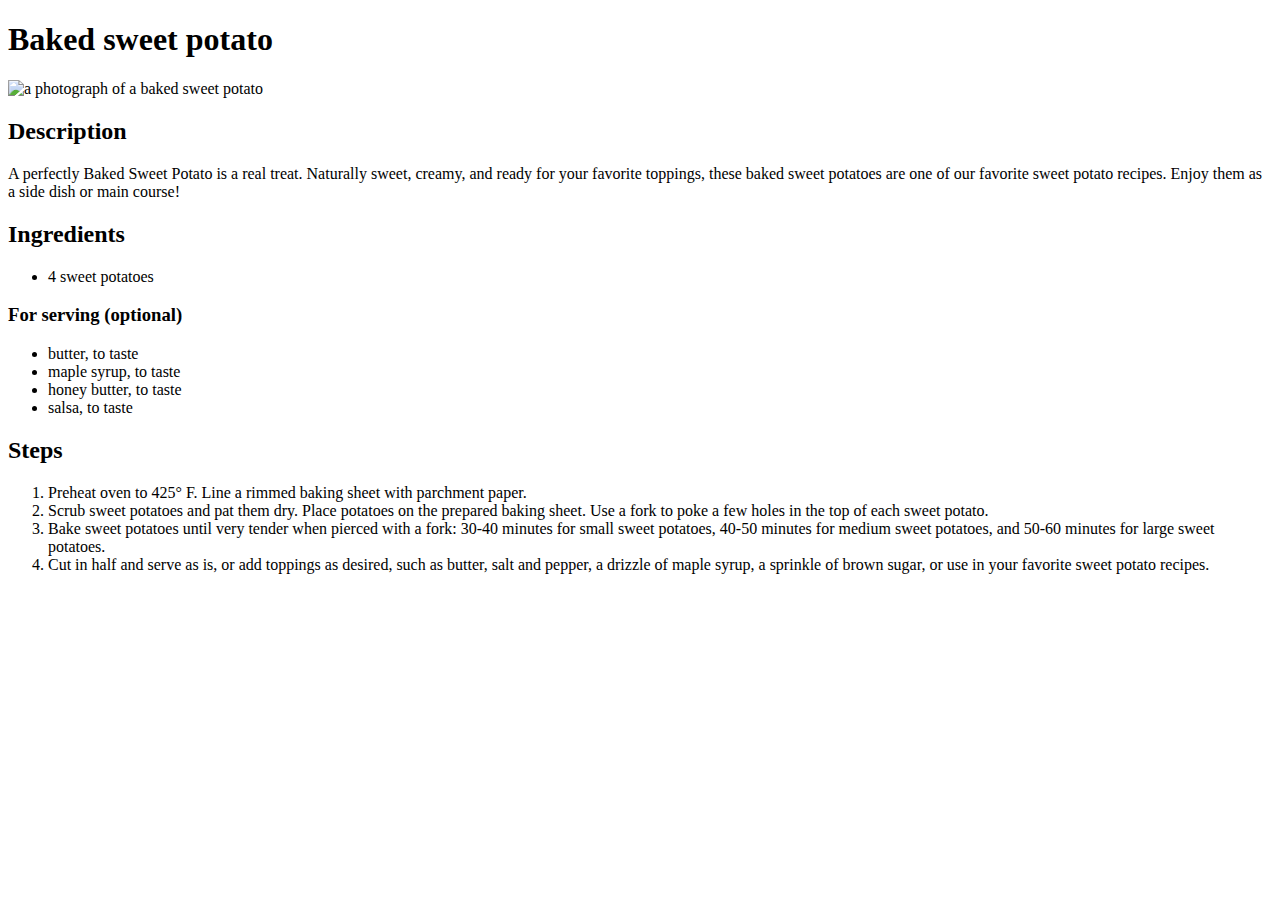
==== recipes/baked-sweet-potato.html @ 2f5e4ae8 "Include two additional recipes, corresponding images, and links on homepage" ====
<!DOCTYPE html>
<html lang="en">
<head>
    <meta charset="UTF-8">
    <meta http-equiv="X-UA-Compatible" content="IE=edge">
    <meta name="viewport" content="width=device-width, initial-scale=1.0">
    <title>Recipes</title>
</head>
<body>
    <h1>Baked sweet potato</h1>
    <img src="../img/baked-sweet-potato.jpg" alt="a photograph of a baked sweet potato">
    <h2>Description</h2>
    <p>A perfectly Baked Sweet Potato is a real treat. Naturally sweet, creamy, and ready for your favorite toppings, these baked sweet potatoes are one of our favorite sweet potato recipes. Enjoy them as a side dish or main course!</p>
    <h2>Ingredients</h2>
    <ul>
        <li>4 sweet potatoes</li>
    </ul>
    <h3>For serving (optional)</h3>
    <ul>
        <li>butter, to taste</li>
        <li>maple syrup, to taste</li>
        <li>honey butter, to taste</li>
        <li>salsa, to taste</li>
    </ul>
    <h2>Steps</h2>
    <ol>
        <li>Preheat oven to 425° F. Line a rimmed baking sheet with parchment paper.</li>
        <li>Scrub sweet potatoes and pat them dry. Place potatoes on the prepared baking sheet. Use a fork to poke a few holes in the top of each sweet potato.</li>
        <li>Bake sweet potatoes until very tender when pierced with a fork: 30-40 minutes for small sweet potatoes, 40-50 minutes for medium sweet potatoes, and 50-60 minutes for large sweet potatoes.</li>
        <li>Cut in half and serve as is, or add toppings as desired, such as butter, salt and pepper, a drizzle of maple syrup, a sprinkle of brown sugar, or use in your favorite sweet potato recipes.</li>
    </ol>
</body>
</html>
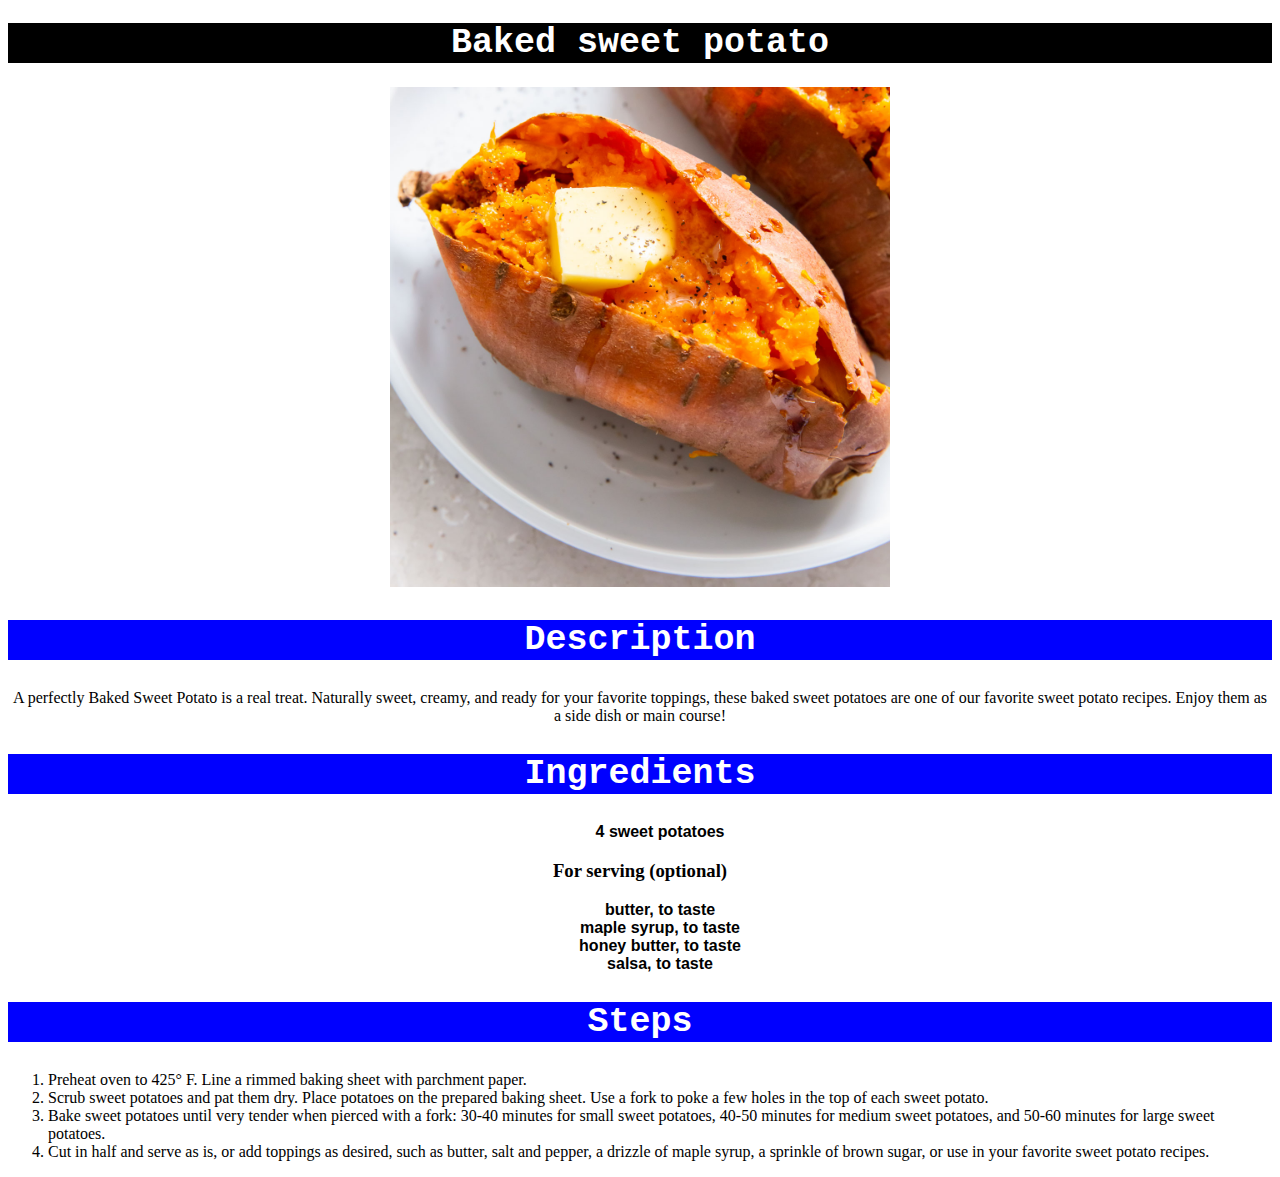
==== commit 569d65f1: "Add style to all pages" ====
--- a/recipes/baked-sweet-potato.html
+++ b/recipes/baked-sweet-potato.html
@@ -5,6 +5,7 @@
     <meta http-equiv="X-UA-Compatible" content="IE=edge">
     <meta name="viewport" content="width=device-width, initial-scale=1.0">
     <title>Recipes</title>
+    <link rel="stylesheet" href="../style.css">
 </head>
 <body>
     <h1>Baked sweet potato</h1>
--- a/style.css
+++ b/style.css
@@ -0,0 +1,44 @@
+body {
+    text-align: center;
+}
+
+h1 {
+    color: white;
+    background-color: black;
+    font-size: 35px;
+    font-family: 'Courier New', Courier, monospace;
+}
+
+h2 {
+    color: white;
+    background-color: blue;
+    font-size: 35px;
+    font-family: 'Courier New', Courier, monospace;
+}
+
+ul {
+    font-weight: bold;
+    font-family:'Lucida Sans', 'Lucida Sans Regular', 'Lucida Grande', 'Lucida Sans Unicode', Geneva, Verdana, sans-serif;
+    list-style: none;
+}
+
+.hummus {
+    color: brown;
+}
+
+.potato {
+    color: purple;
+}
+
+.burrito {
+    color: green;
+}
+
+img {
+    height: 500px;
+    width: auto;
+}
+
+ol {
+    text-align: left;
+}